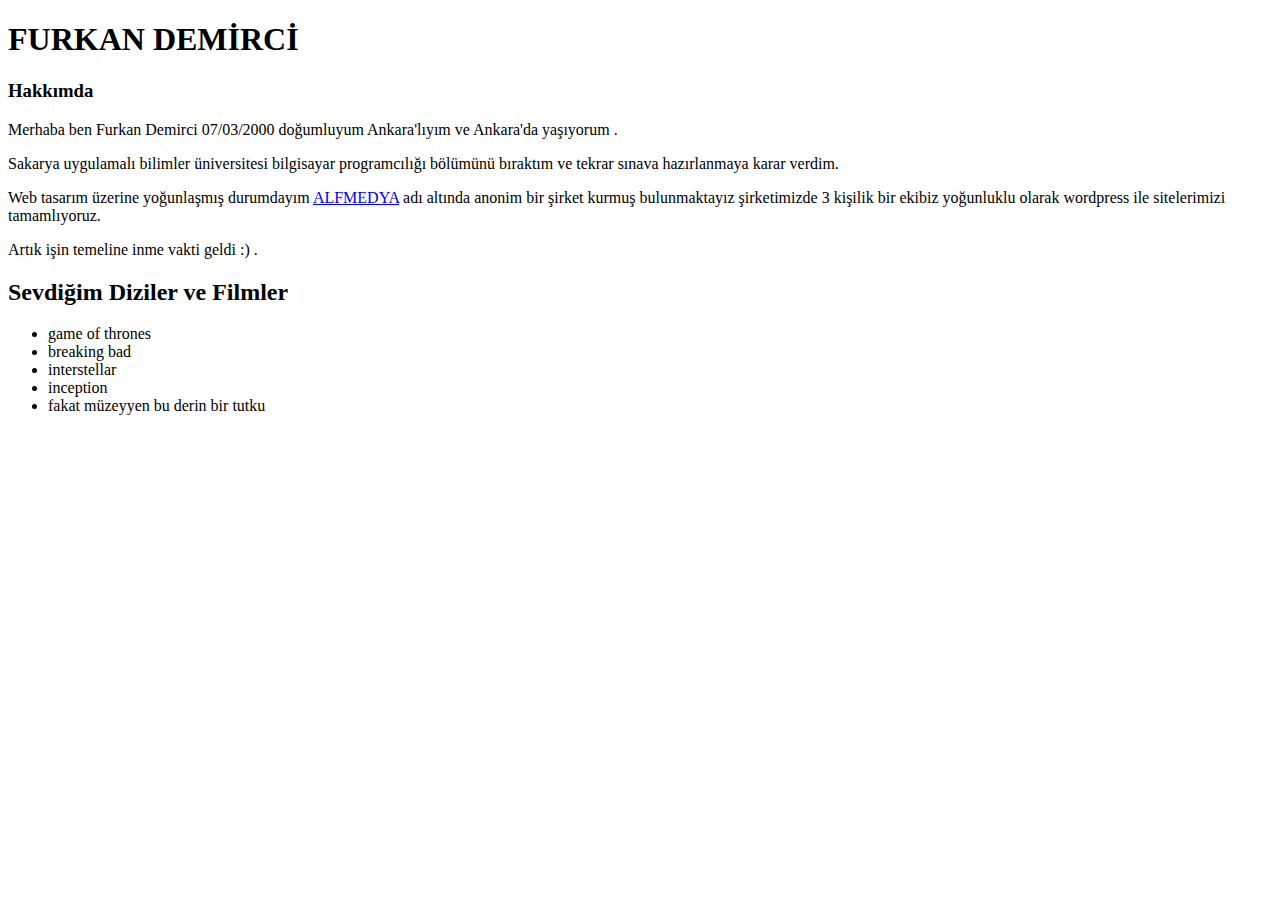
==== ındex.html @ 51260118 "İlk Web Sayfamızı Oluşturmak" ====
<!DOCTYPE html>
<html>
<head>
<title>Furkan Demirci</title>
</head>
<body>

<h1>FURKAN DEMİRCİ</h1>
<h3>Hakkımda</H3>

<p>Merhaba ben Furkan Demirci 07/03/2000 doğumluyum Ankara'lıyım ve Ankara'da yaşıyorum . <p> Sakarya uygulamalı bilimler üniversitesi bilgisayar programcılığı bölümünü bıraktım ve tekrar sınava hazırlanmaya karar verdim. </p> <p> Web tasarım üzerine yoğunlaşmış durumdayım  <a href="https://www.alfmedya.com/"target="_blank">ALFMEDYA</a> adı altında anonim bir şirket kurmuş bulunmaktayız şirketimizde 3 kişilik bir ekibiz yoğunluklu olarak wordpress ile sitelerimizi tamamlıyoruz. </p>
<p> Artık işin temeline inme vakti geldi :) . </p>


<h2>Sevdiğim Diziler ve Filmler </h2>
<ul>
    <li>game of thrones</li>
    <li> breaking bad</li>
    <li>interstellar </li>
    <li> inception</li>
    <li> fakat müzeyyen bu derin bir tutku</li>
   
</ul>


</body>
</html>
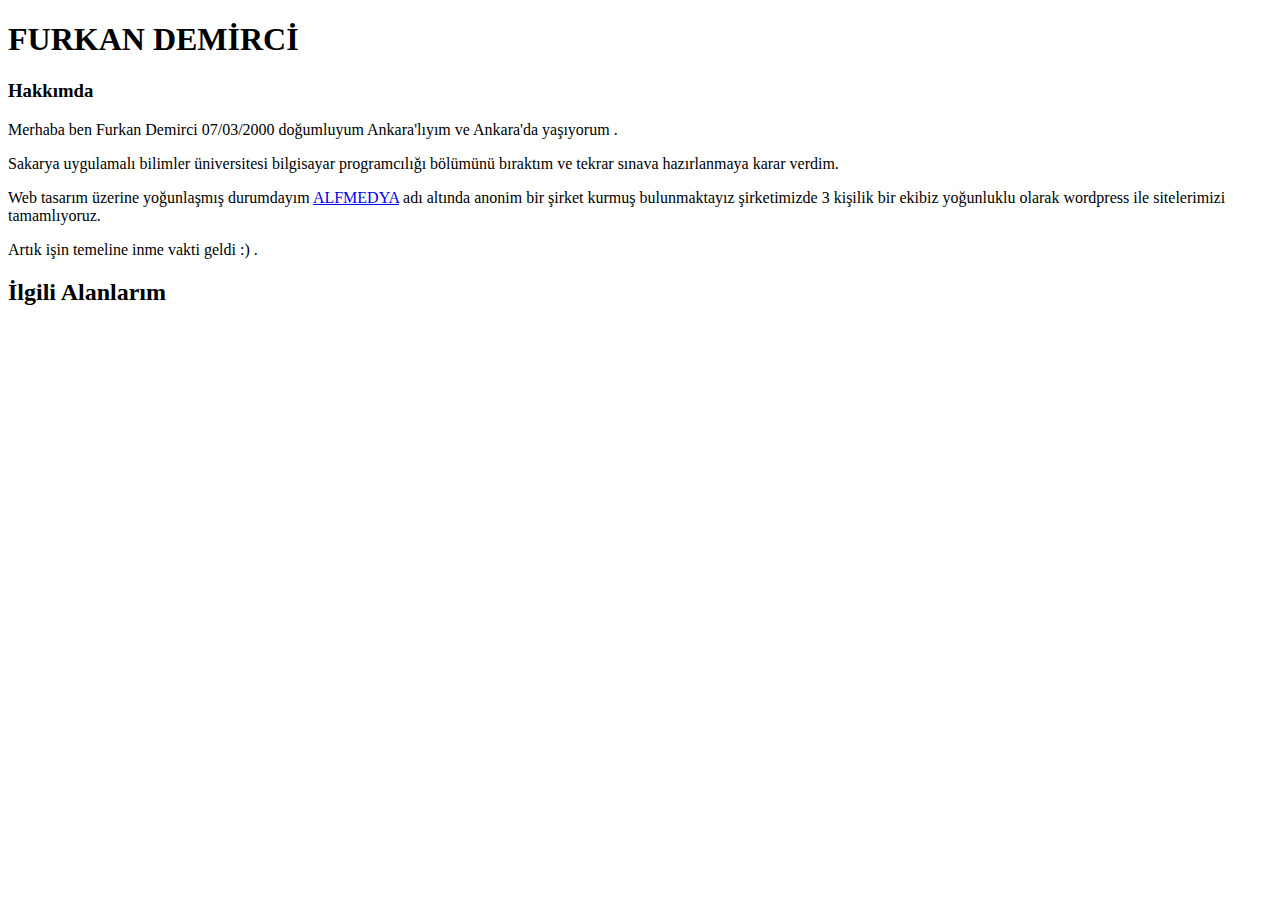
==== commit 5627fb6f: "furkandemirciödev" ====
--- a/ındex.html
+++ b/ındex.html
@@ -12,15 +12,9 @@
 <p> Artık işin temeline inme vakti geldi :) . </p>
 
 
-<h2>Sevdiğim Diziler ve Filmler </h2>
-<ul>
-    <li>game of thrones</li>
-    <li> breaking bad</li>
-    <li>interstellar </li>
-    <li> inception</li>
-    <li> fakat müzeyyen bu derin bir tutku</li>
-   
-</ul>
+<h2>İlgili Alanlarım </h2>
+
+
 
 
 </body>
